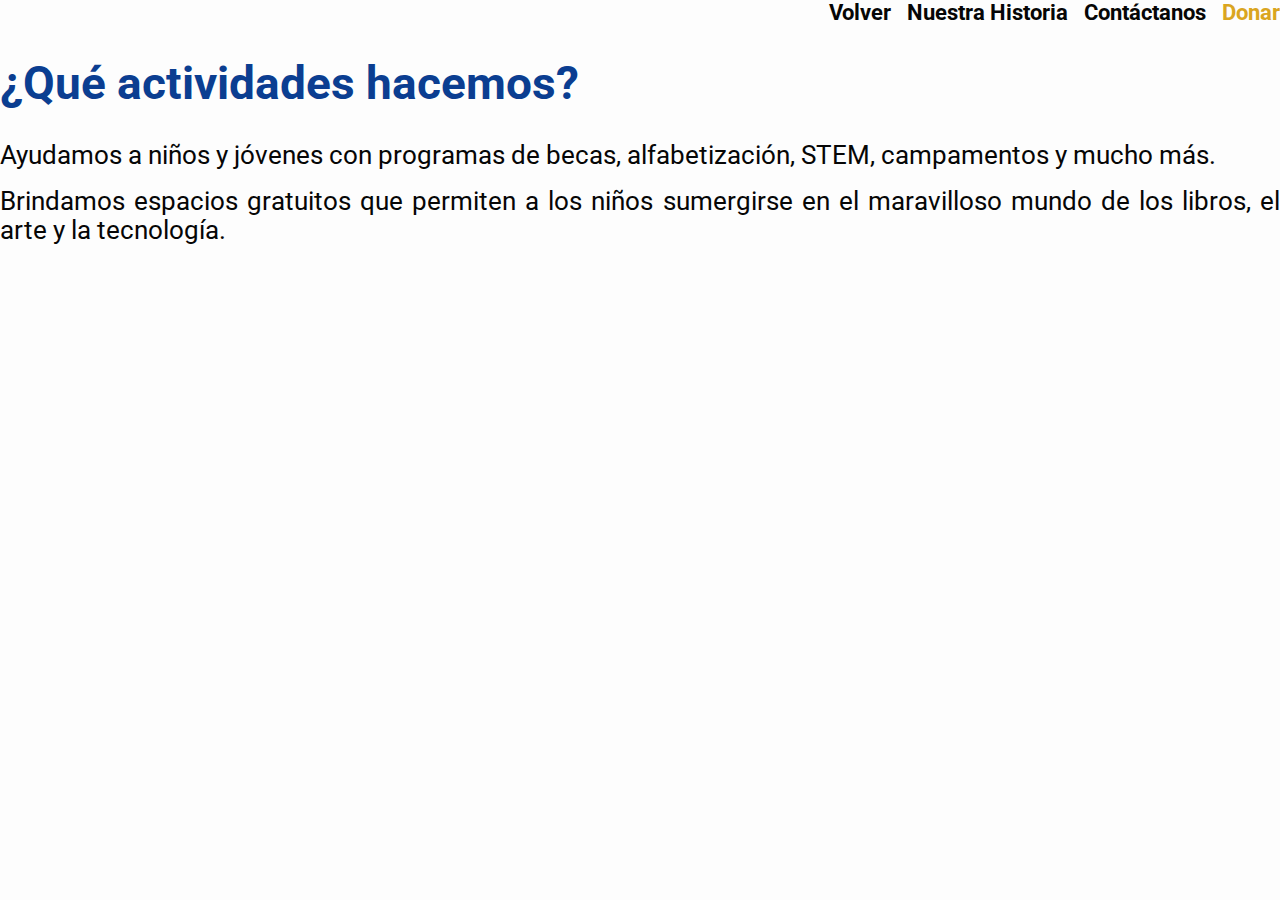
==== pages/activities.html @ 29e1c578 "add videos to page" ====
<!DOCTYPE html>
<html lang="en">

<head>
	<meta charset="UTF-8">
	<meta http-equiv="X-UA-Compatible" content="IE=edge">
	<meta name="viewport" content="width=device-width, initial-scale=1.0">
	<title>Nuestras Actividades</title>
	<link rel="stylesheet" href="../styles/normalize.css">
	<link rel="stylesheet" href="../styles/index.css">
</head>

<body>
	<nav class="flex-row navbar">
		<img src="../media/pictures/logo.png" width="300" alt="" srcset="">

		<div class="links">
			<div class="flex-row pages">
				<a href="../index.html">Volver</a>
				<a href="./history.html">Nuestra Historia</a>
				<a href="./contact.html">Contáctanos</a>
				<a class="donate" target="_blank" href="https://www.paypal.com/donate/?hosted_button_id=NPAH6NDKE5F96">
					Donar
					<i class="fa-solid fa-circle-dollar-to-slot"></i>
				</a>
			</div>
			<div class="social">
				<a target="_blank" href="https://www.instagram.com/fundacionlasmargaritass/?igshid=MDM4ZDc5MmU%3D"> <i
						class="fa-brands fa-instagram"></i>
				</a>

				<a target="_blank" href="https://www.tiktok.com/@flmsembrandoesperanza"> <i class="fa-brands fa-tiktok"></i>
				</a>
			</div>
		</div>
	</nav>

	<div class="section">
		<h1 class="section-title">¿Qué actividades hacemos?</h1>

		<div class="flex-row-reverse">
			<div class="flex-col">
				<p>Ayudamos a niños y jóvenes con programas de becas, alfabetización, STEM, campamentos y mucho más.</p>

				<p>Brindamos espacios gratuitos que permiten a los niños sumergirse en el maravilloso mundo de los libros, el
					arte
					y la tecnología.</p>
			</div>
		</div>
	</div>
</body>

</html>
---- styles/index.css ----
@import url("https://fonts.googleapis.com/css2?family=Roboto:ital,wght@0,300;0,400;0,500;0,700;0,900;1,400&display=swap");

:root {
	--blue: #0b3e91;
	--green: #51a221;
}

* {
	font-family: "Roboto", sans-serif;
}

body {
	color: #060606;
}

.content {
	margin: 0 auto;
}

a {
	text-decoration: none;
	color: inherit;
}

a:hover {
	text-decoration: underline;
	/*color: rgba(129, 211, 234, 1);*/
	color: var(--green);
}

a.donate {
	color: goldenrod;
}

a.donate:hover {
	color: rgb(237, 175, 17);
}

.social a:hover {
	text-decoration: none;
}

nav,
main {
	width: 90%;
	margin: 0 auto;
}

nav {
	width: 100%;
	justify-content: space-between;
	align-items: center;
	font-weight: bolder;
	font-size: calc(1rem + 0.5vw);
}

nav .pages {
	gap: 1rem;
	align-items: center;
}

body {
	background-color: #fdfdfd;
}

footer {
	background-color: var(--blue);
	width: 100%;
	color: #fff;
	padding: 2rem 0;
	justify-content: space-around;
	align-items: center;
	font-size: calc(0.8rem + 0.5vw);
	margin-top: 2rem;
}

footer .col {
	display: flex;
	flex-wrap: wrap;
	flex-direction: column;
	gap: 0.5rem;
}

footer .col .footer-title {
	font-size: calc(1rem + 0.5vw);
	font-weight: 600;
	margin-bottom: 1rem;
	font-style: italic;
}

.social {
	display: flex;
	gap: 0.6rem;
}

.social a i {
	font-size: 1.5rem;
}

.flex-row {
	display: flex;
	flex-direction: row;
}

.flex-row-reverse {
	display: flex;
	flex-direction: row-reverse;
}

.flex-col {
	display: flex;
	flex-direction: column;
	gap: 1rem;
}

.flex-col p {
	margin: 0;
}

#home-img {
	width: auto;
	max-width: 30vw;
	margin-right: 1rem;
}

.section-title {
	color: var(--blue);
	font-size: calc(2.5rem + 0.5vw);
}

.section {
	font-size: calc(1.2rem + 0.5vw);
	text-align: justify;
}

.text-gold {
	color: goldenrod;
}

.text-center {
	text-align: center;
}

.videos {
	display: grid;
	gap: 1rem;
	justify-items: center;
	align-items: center;
	grid-auto-rows: 1024px;
	grid-template-columns: repeat(auto-fill, minmax(575px, 1fr));
}

.tiktok-color {
	color: #ef2950;
}

.videos video {
	height: auto;
}
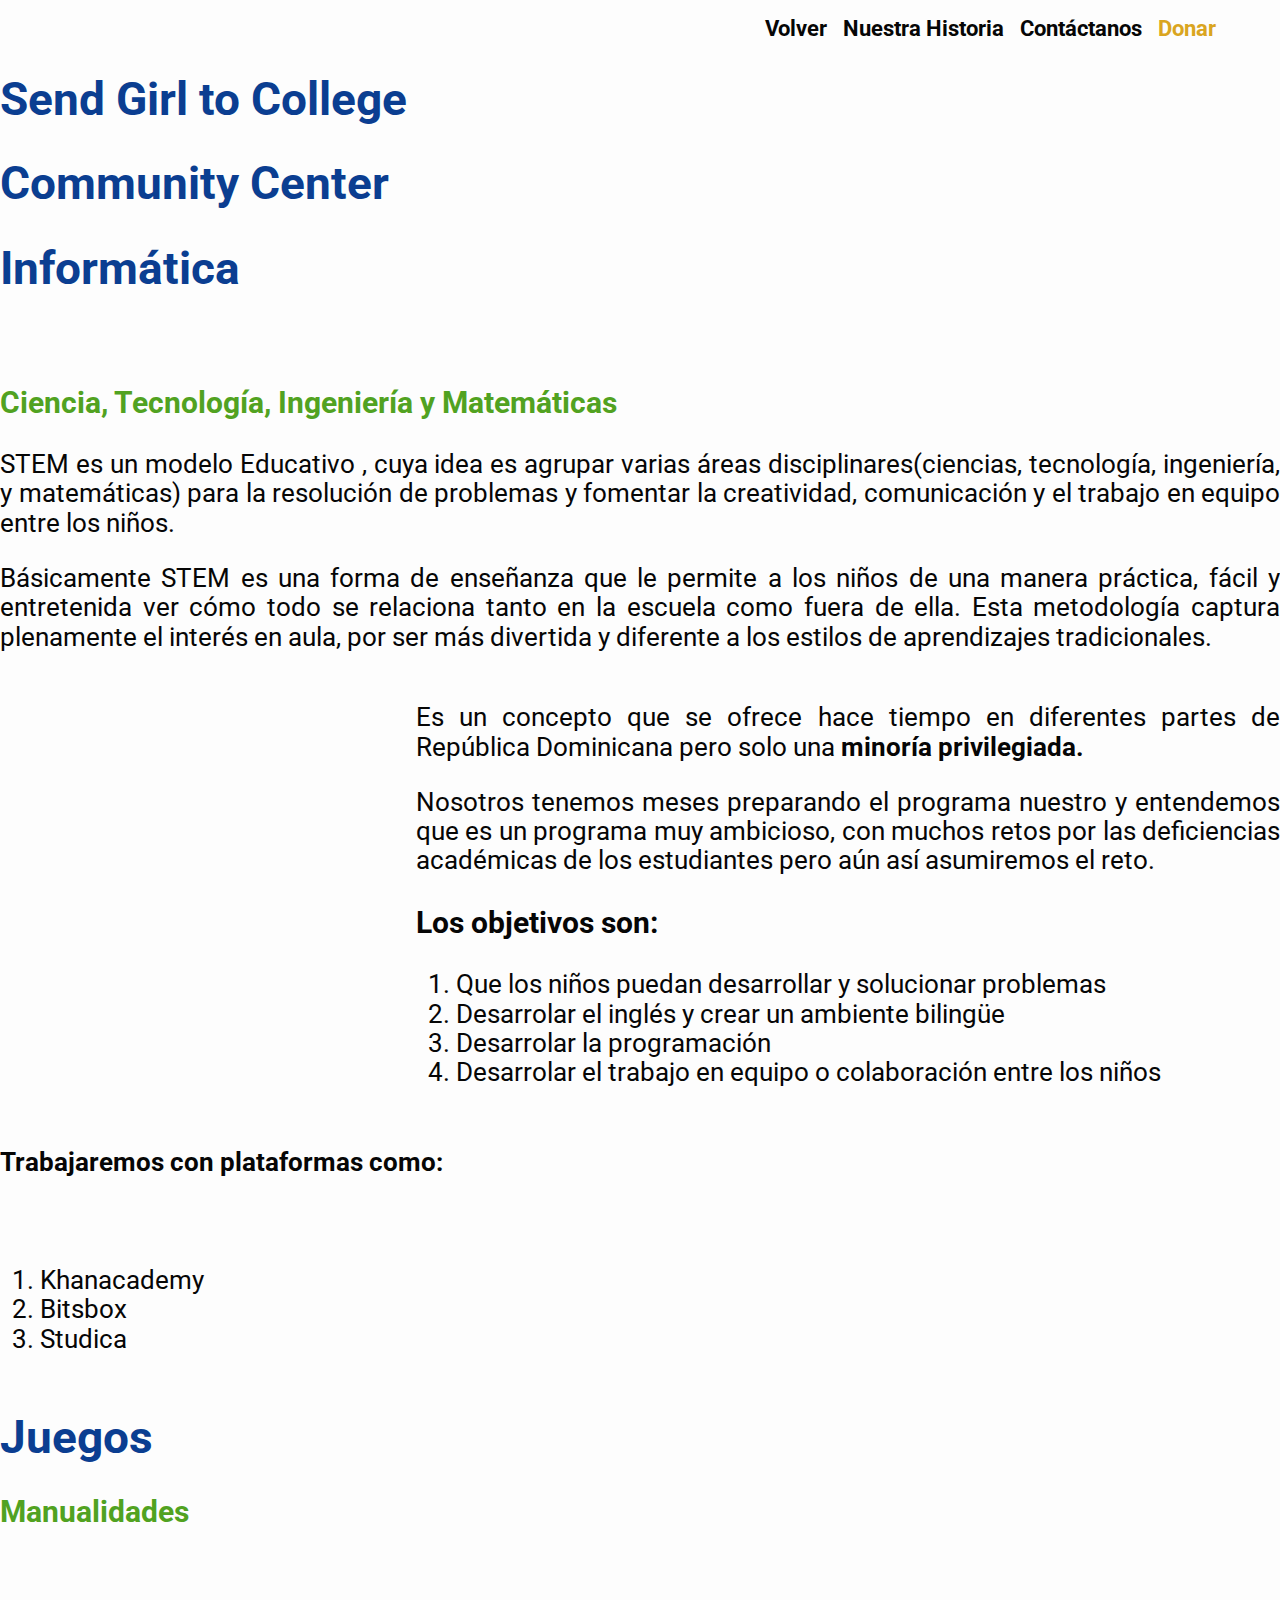
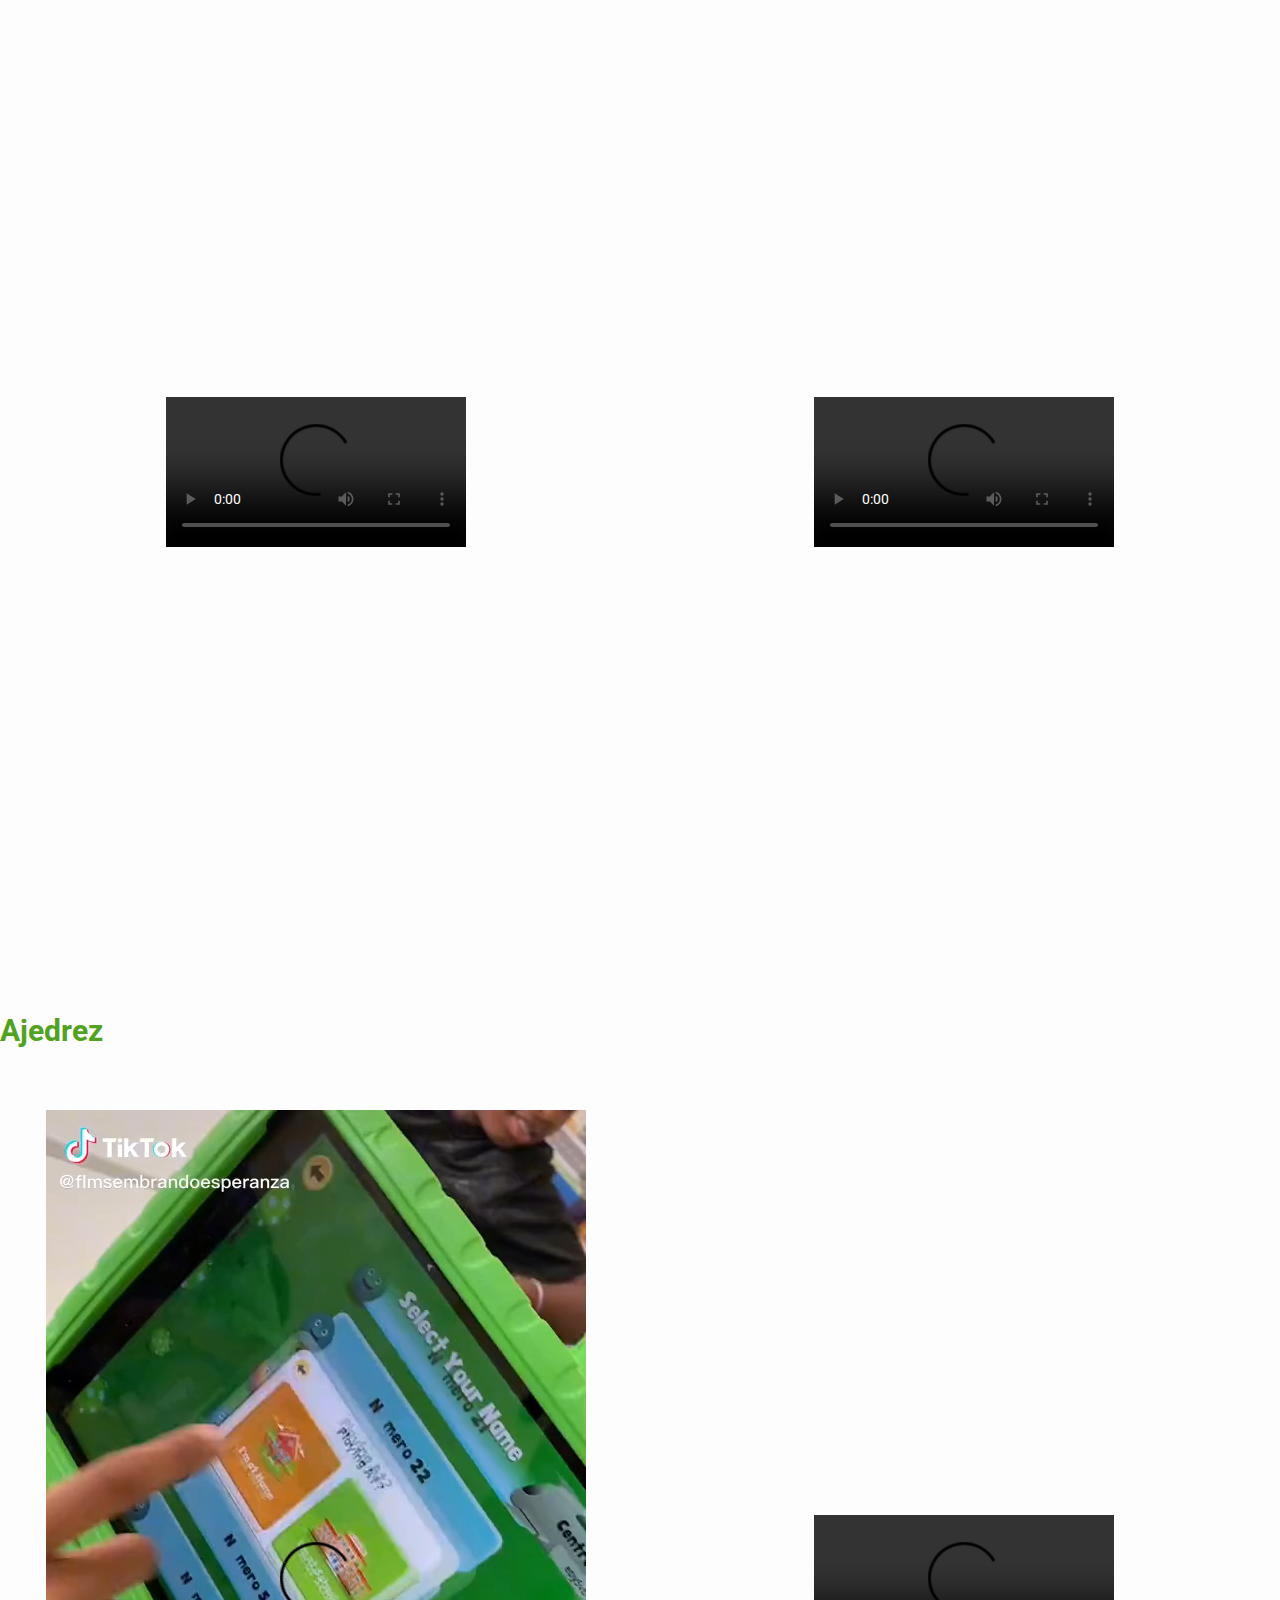
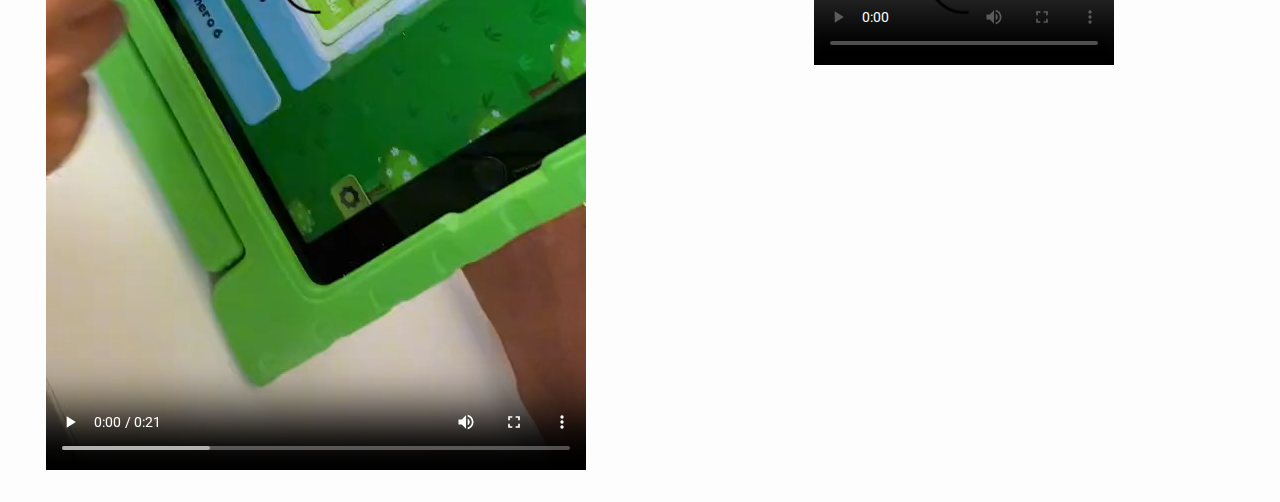
==== commit 580db001: "manualidades y juegos" ====
--- a/pages/activities.html
+++ b/pages/activities.html
@@ -8,6 +8,7 @@
 	<title>Nuestras Actividades</title>
 	<link rel="stylesheet" href="../styles/normalize.css">
 	<link rel="stylesheet" href="../styles/index.css">
+	<link rel="stylesheet" href="../styles/history.css">
 </head>
 
 <body>
@@ -36,18 +37,129 @@
 	</nav>
 
 	<div class="section">
-		<h1 class="section-title">¿Qué actividades hacemos?</h1>
+		<h1 class="section-title underline">
+			<a href="./activities/girl.html">Send Girl to College</a>
+		</h1>
+	</div>
 
-		<div class="flex-row-reverse">
-			<div class="flex-col">
-				<p>Ayudamos a niños y jóvenes con programas de becas, alfabetización, STEM, campamentos y mucho más.</p>
+	<div class="section">
+		<h1 class="section-title underline"><a href="./activities/community.html">Community Center</a></h1>
+	</div>
 
-				<p>Brindamos espacios gratuitos que permiten a los niños sumergirse en el maravilloso mundo de los libros, el
-					arte
-					y la tecnología.</p>
+	<div class="section">
+		<h1 class="section-title">Informática</h1>
+
+		<img class="full-width"
+			src="https://sp-ao.shortpixel.ai/client/to_webp,q_glossy,ret_img,w_980/https://yetiacademy.com/wp-content/uploads/2020/06/STEM-Education-980x327.jpg"
+			alt="" srcset="">
+
+		<h3 class="subtitle">Ciencia, Tecnología, Ingeniería y Matemáticas</h3>
+
+		<p>STEM es un modelo
+			Educativo , cuya idea
+			es agrupar varias áreas
+			disciplinares(ciencias,
+			tecnología, ingeniería, y
+			matemáticas) para la resolución
+			de problemas y fomentar la creatividad, comunicación y el trabajo en equipo entre los niños.</p>
+
+		<p>Básicamente STEM es una forma de enseñanza que le permite a los niños de una manera práctica, fácil y entretenida
+			ver cómo todo se relaciona tanto en la escuela como fuera de ella. Esta metodología captura plenamente el interés
+			en
+			aula, por ser más divertida y diferente a los estilos de aprendizajes tradicionales.</p>
+
+		<div class="flex-row">
+			<img src="../media/pictures/stem2.jpg" alt="" srcset="">
+
+			<div>
+				<p>Es un concepto que se ofrece hace tiempo en diferentes partes de República Dominicana pero solo una
+					<b>minoría
+						privilegiada.</b>
+				</p>
+
+				<p>Nosotros tenemos meses preparando el programa nuestro y entendemos que es un programa muy ambicioso, con
+					muchos
+					retos por las deficiencias académicas de los estudiantes pero aún así asumiremos el reto.
+				</p>
+
+				<div></div>
+
+				<h3>Los objetivos son:</h3>
+
+				<ol>
+					<li>Que los niños puedan desarrollar y solucionar problemas <i class="fa-solid fa-wrench"></i></li>
+
+					<li>Desarrolar el inglés y crear un ambiente bilingüe <i class="fa-solid fa-flag-usa"></i></li>
+					<li>Desarrolar la programación <i class="fa-solid fa-gears "></i></li>
+					<li>Desarrolar el trabajo en equipo o colaboración entre los niños <i class="fa-solid fa-people-group"></i>
+					</li>
+				</ol>
 			</div>
+		</div>
+
+
+		<h4>Trabajaremos con plataformas como:</h4>
+
+		<div class="platforms">
+			<img width="80"
+				src="https://play-lh.googleusercontent.com/TpK0AcjPn5-XDKgSZ5jAob1H7MsQuJILOMR4M4QYkTt5CBPgTJVr7mysrKM6Ia8SrX8"
+				alt="" srcset="">
+			<img width="80"
+				src="https://yt3.ggpht.com/ytc/AMLnZu9EBFTjf4mNIZujh_H3nyULA1iTofoPYiJ7Vr_f=s900-c-k-c0x00ffffff-no-rj" alt=""
+				srcset="">
+			<img width="80" src="https://bitsbox.com/img/logo-color.png" alt="" srcset="">
+		</div>
+
+
+		<ol>
+			<li>Khanacademy
+
+			</li>
+			<li>Bitsbox
+
+			</li>
+			<li>Studica
+
+			</li>
+		</ol>
+
+		<div class="flex-row">
+		</div>
+
+	</div>
+
+	<div class="section">
+		<h1 class="section-title">Juegos</h1>
+
+		<h3 class="subtitle">Manualidades</h3>
+
+		<div class="videos">
+			<video controls>
+				<source src="../media/videos/manualidades.mp4" type="video/mp4">
+				Your browser does not support the video tag.
+			</video>
+
+			<video controls>
+				<source src="../media/videos/manualidades2.mp4" type="video/mp4">
+				Your browser does not support the video tag.
+			</video>
+		</div>
+
+		<h3 class="subtitle">Ajedrez</h3>
+
+		<div class="videos">
+			<video controls>
+				<source src="../media/videos/juegos1.mp4" type="video/mp4">
+				Your browser does not support the video tag.
+			</video>
+
+			<video controls>
+				<source src="../media/videos/juegos2.mp4" type="video/mp4">
+				Your browser does not support the video tag.
+			</video>
 		</div>
 	</div>
 </body>
+<script src="https://kit.fontawesome.com/f7bc1022b8.js" crossorigin="anonymous"></script>
 
 </html>--- a/styles/index.css
+++ b/styles/index.css
@@ -47,7 +47,8 @@
 }
 
 nav {
-	width: 100%;
+	width: 90%;
+	margin: 1rem auto;
 	justify-content: space-between;
 	align-items: center;
 	font-weight: bolder;
@@ -100,6 +101,12 @@
 .flex-row {
 	display: flex;
 	flex-direction: row;
+	gap: 1rem;
+}
+
+.flex-row img {
+	max-width: 50%;
+	min-width: 400px;
 }
 
 .flex-row-reverse {
@@ -137,6 +144,10 @@
 	color: goldenrod;
 }
 
+.text-red {
+	color: red;
+}
+
 .text-center {
 	text-align: center;
 }
@@ -147,7 +158,7 @@
 	justify-items: center;
 	align-items: center;
 	grid-auto-rows: 1024px;
-	grid-template-columns: repeat(auto-fill, minmax(575px, 1fr));
+	grid-template-columns: repeat(auto-fill, minmax(600px, 1fr));
 }
 
 .tiktok-color {
@@ -157,3 +168,12 @@
 .videos video {
 	height: auto;
 }
+
+.full-width {
+	width: 100%;
+	margin: 0 auto;
+}
+
+.subtitle {
+	color: var(--green);
+}
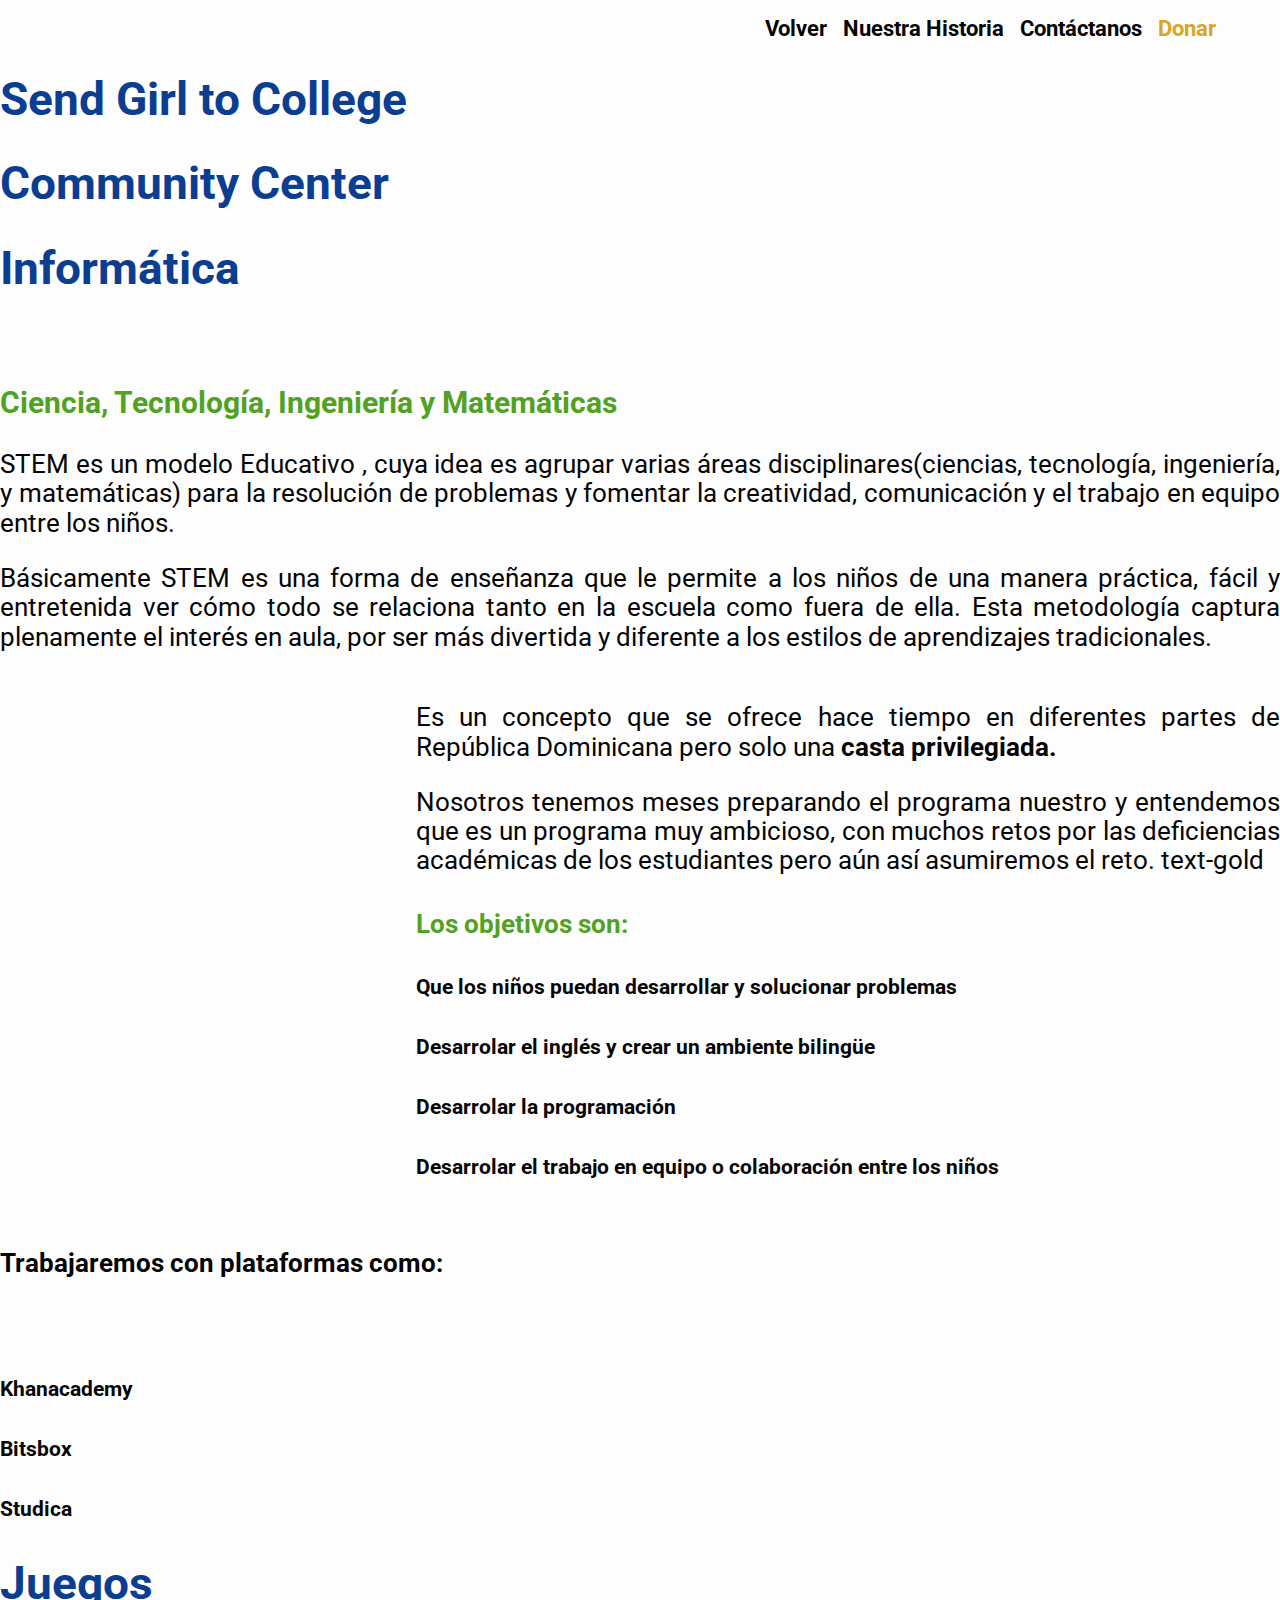
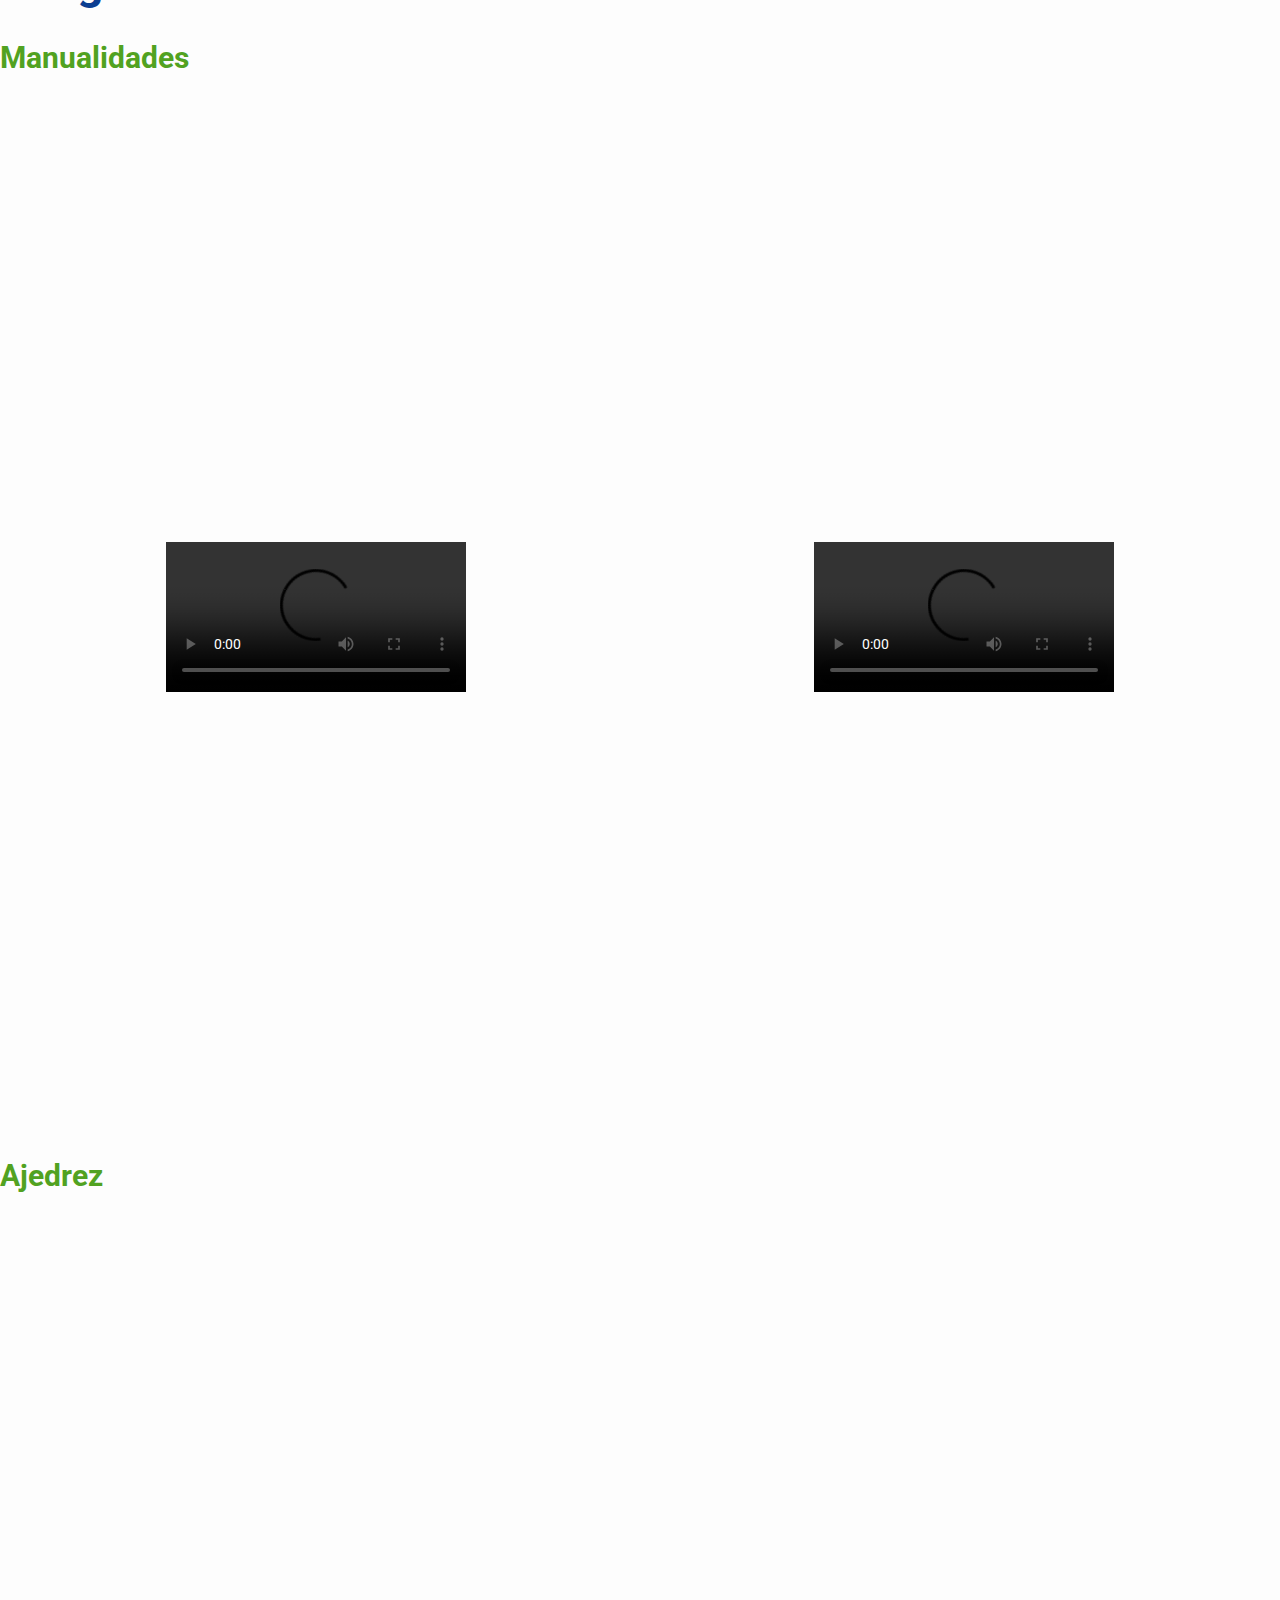
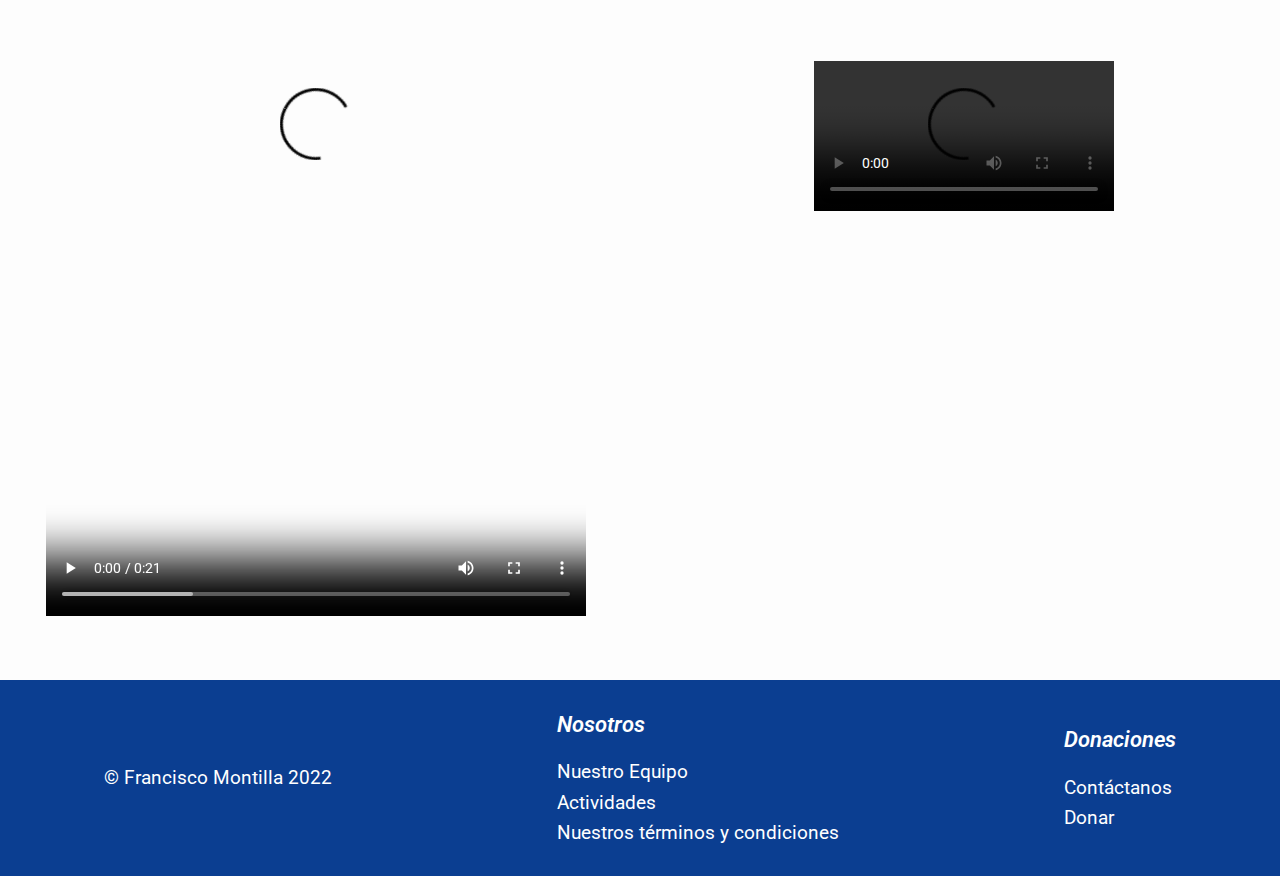
==== commit b0dbf9c2: "add footer to all pages" ====
--- a/pages/activities.html
+++ b/pages/activities.html
@@ -73,27 +73,29 @@
 
 			<div>
 				<p>Es un concepto que se ofrece hace tiempo en diferentes partes de República Dominicana pero solo una
-					<b>minoría
+					<b>casta
 						privilegiada.</b>
 				</p>
 
 				<p>Nosotros tenemos meses preparando el programa nuestro y entendemos que es un programa muy ambicioso, con
 					muchos
-					retos por las deficiencias académicas de los estudiantes pero aún así asumiremos el reto.
+					retos por las deficiencias académicas de los estudiantes pero aún así asumiremos el reto. text-gold
 				</p>
 
 				<div></div>
 
-				<h3>Los objetivos son:</h3>
+				<h4 class="subtitle">Los objetivos son:</h4>
 
-				<ol>
-					<li>Que los niños puedan desarrollar y solucionar problemas <i class="fa-solid fa-wrench"></i></li>
+				<h5><i class="fa-solid fa-star text-gold"></i> Que los niños puedan desarrollar y solucionar problemas <i
+						class="fa-solid fa-wrench"></i></h5>
 
-					<li>Desarrolar el inglés y crear un ambiente bilingüe <i class="fa-solid fa-flag-usa"></i></li>
-					<li>Desarrolar la programación <i class="fa-solid fa-gears "></i></li>
-					<li>Desarrolar el trabajo en equipo o colaboración entre los niños <i class="fa-solid fa-people-group"></i>
-					</li>
-				</ol>
+				<h5><i class="fa-solid fa-star text-gold"></i> Desarrolar el inglés y crear un ambiente bilingüe <i
+						class="fa-solid fa-flag-usa"></i></h5>
+				<h5><i class="fa-solid fa-star text-gold"></i> Desarrolar la programación <i class="fa-solid fa-gears "></i>
+				</h5>
+				<h5><i class="fa-solid fa-star text-gold"></i> Desarrolar el trabajo en equipo o colaboración entre los niños <i
+						class="fa-solid fa-people-group"></i>
+				</h5>
 			</div>
 		</div>
 
@@ -110,21 +112,12 @@
 			<img width="80" src="https://bitsbox.com/img/logo-color.png" alt="" srcset="">
 		</div>
 
+		<h5><i class="fa-solid fa-bolt text-gold"></i> Khanacademy</h5>
 
-		<ol>
-			<li>Khanacademy
+		</h5>
+		<h5><i class="fa-solid fa-bolt text-gold"></i> Bitsbox</h5>
 
-			</li>
-			<li>Bitsbox
-
-			</li>
-			<li>Studica
-
-			</li>
-		</ol>
-
-		<div class="flex-row">
-		</div>
+		<h5><i class="fa-solid fa-bolt text-gold"></i> Studica</h5>
 
 	</div>
 
@@ -159,6 +152,41 @@
 			</video>
 		</div>
 	</div>
+
+	<footer class="flex-row">
+		<div class="col">
+			&copy; Francisco Montilla 2022
+		</div>
+		<div class="col">
+			<div class="footer-title">Nosotros</div>
+			<div class="items">
+				<a href="./pages/team.html">Nuestro Equipo</a>
+			</div>
+
+			<div class="items">
+				<a href="./pages/activities.html">Actividades</a>
+			</div>
+
+			<div class="items">
+				<a target="_blank" href="./pages/terms.html">Nuestros términos y condiciones</a>
+			</div>
+		</div>
+
+		<div class="col">
+			<div class="footer-title">Donaciones</div>
+
+			<div class="items">
+				<a href="./pages/contact.html">Contáctanos</a>
+			</div>
+
+			<div class="items">
+				<a target="_blank" href="https://www.paypal.com/donate/?hosted_button_id=NPAH6NDKE5F96">
+					Donar <i class="fa-solid fa-circle-dollar-to-slot"></i>
+				</a>
+				</a>
+			</div>
+		</div>
+	</footer>
 </body>
 <script src="https://kit.fontawesome.com/f7bc1022b8.js" crossorigin="anonymous"></script>
 
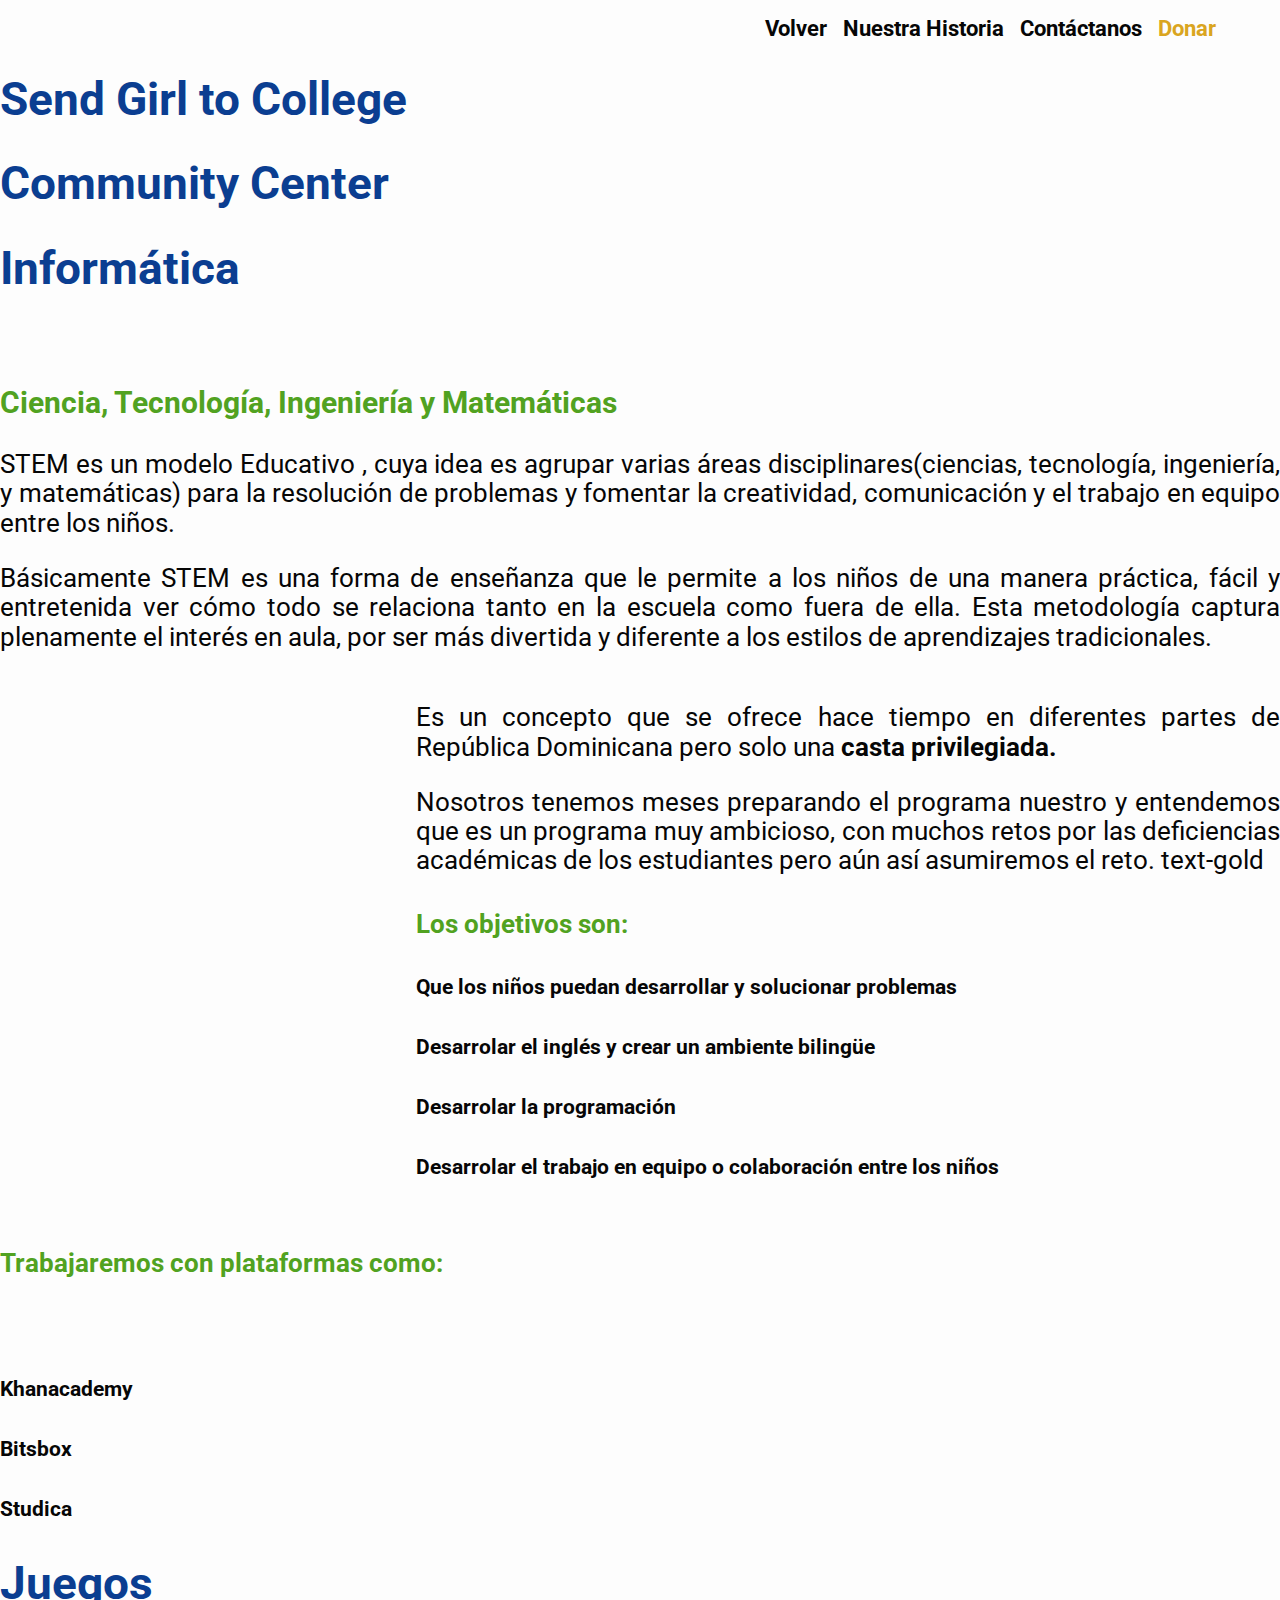
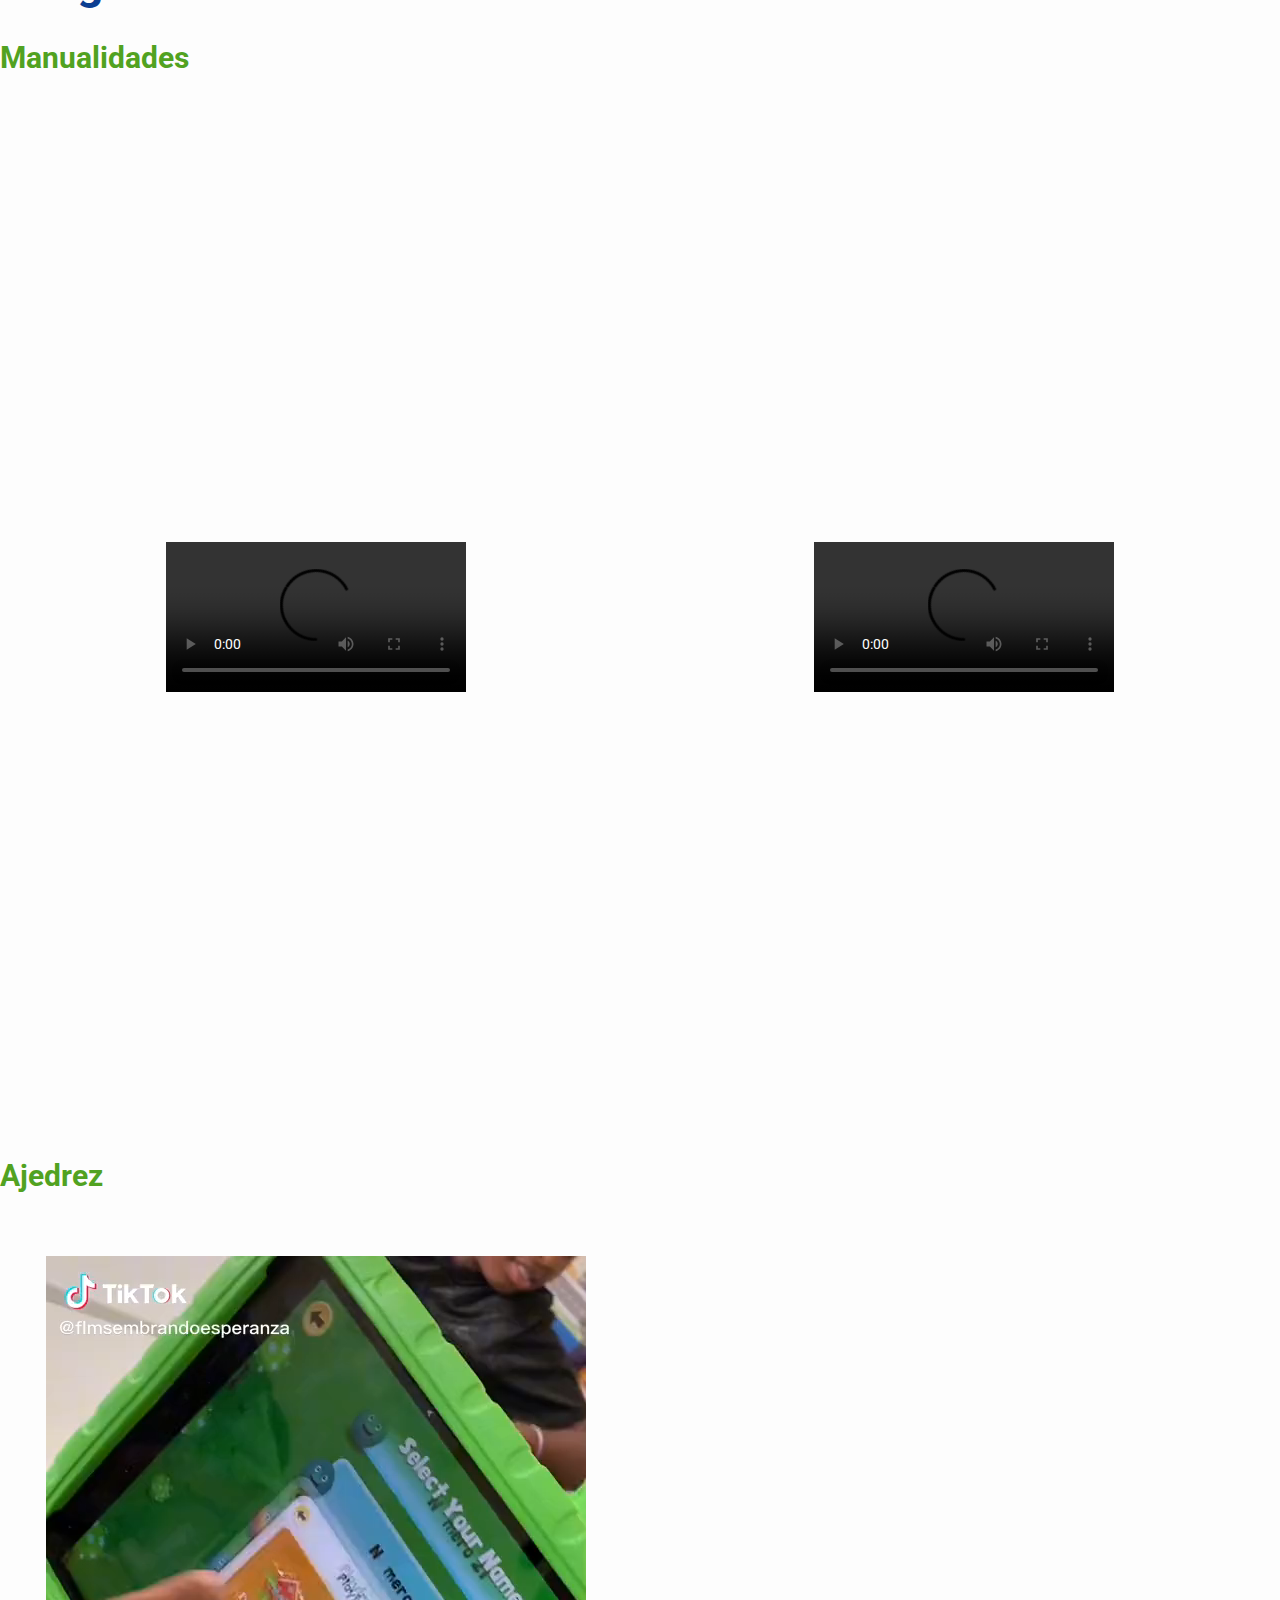
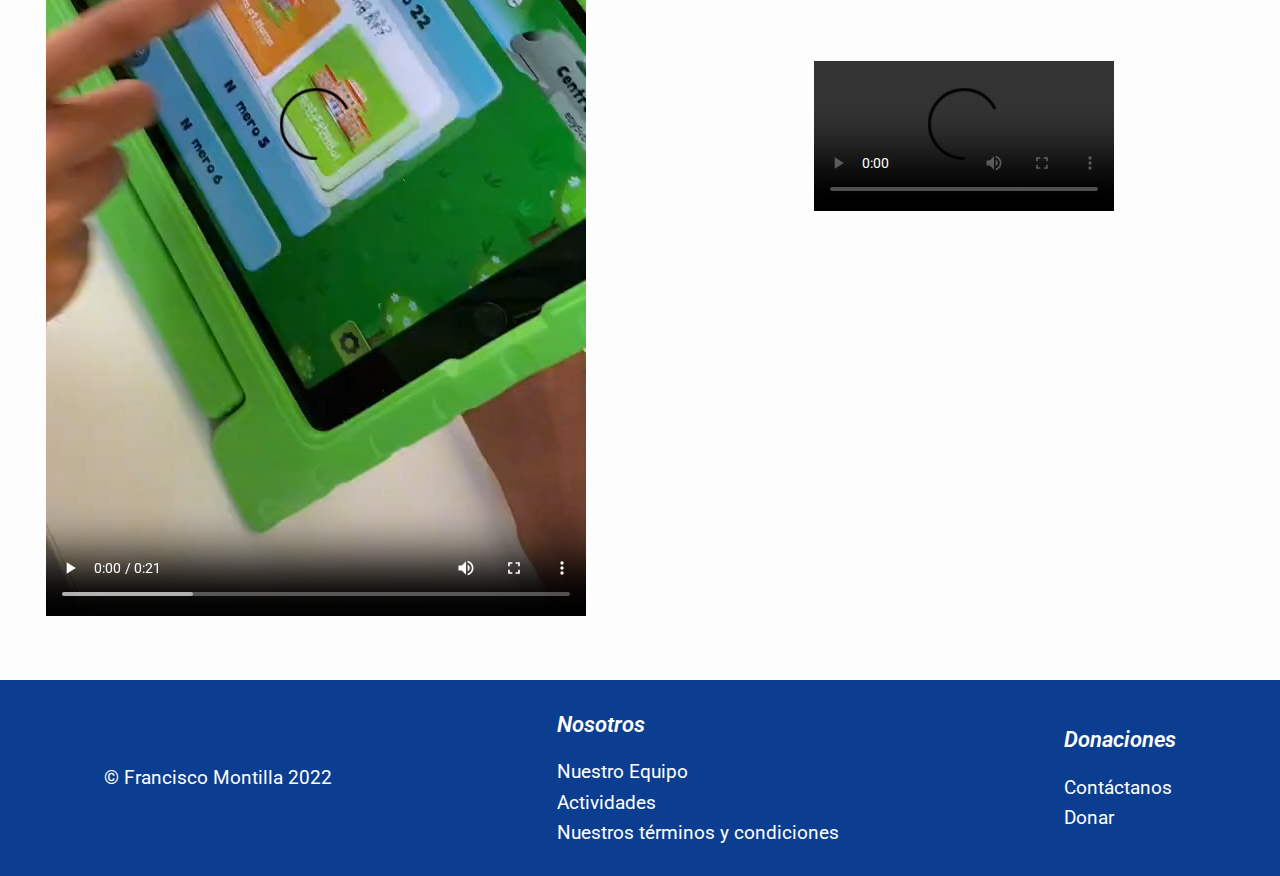
==== commit bd37ceba: "change to subtitle" ====
--- a/pages/activities.html
+++ b/pages/activities.html
@@ -20,7 +20,8 @@
 				<a href="../index.html">Volver</a>
 				<a href="./history.html">Nuestra Historia</a>
 				<a href="./contact.html">Contáctanos</a>
-				<a class="donate" target="_blank" href="https://www.paypal.com/donate/?hosted_button_id=NPAH6NDKE5F96">
+				<a class="donate" target="_blank"
+					href="https://www.paypal.com/donate?token=RMTCN6cQoGTphjwPZFvO89JaXF_zmDDsL6dkrT2jwNujw2VItIJ-VbL_bLNtJifWYnB5etEpYE42x0Q3">
 					Donar
 					<i class="fa-solid fa-circle-dollar-to-slot"></i>
 				</a>
@@ -100,7 +101,7 @@
 		</div>
 
 
-		<h4>Trabajaremos con plataformas como:</h4>
+		<h4 class="subtitle">Trabajaremos con plataformas como:</h4>
 
 		<div class="platforms">
 			<img width="80"
@@ -180,7 +181,8 @@
 			</div>
 
 			<div class="items">
-				<a target="_blank" href="https://www.paypal.com/donate/?hosted_button_id=NPAH6NDKE5F96">
+				<a target="_blank"
+					href="https://www.paypal.com/donate?token=RMTCN6cQoGTphjwPZFvO89JaXF_zmDDsL6dkrT2jwNujw2VItIJ-VbL_bLNtJifWYnB5etEpYE42x0Q3">
 					Donar <i class="fa-solid fa-circle-dollar-to-slot"></i>
 				</a>
 				</a>
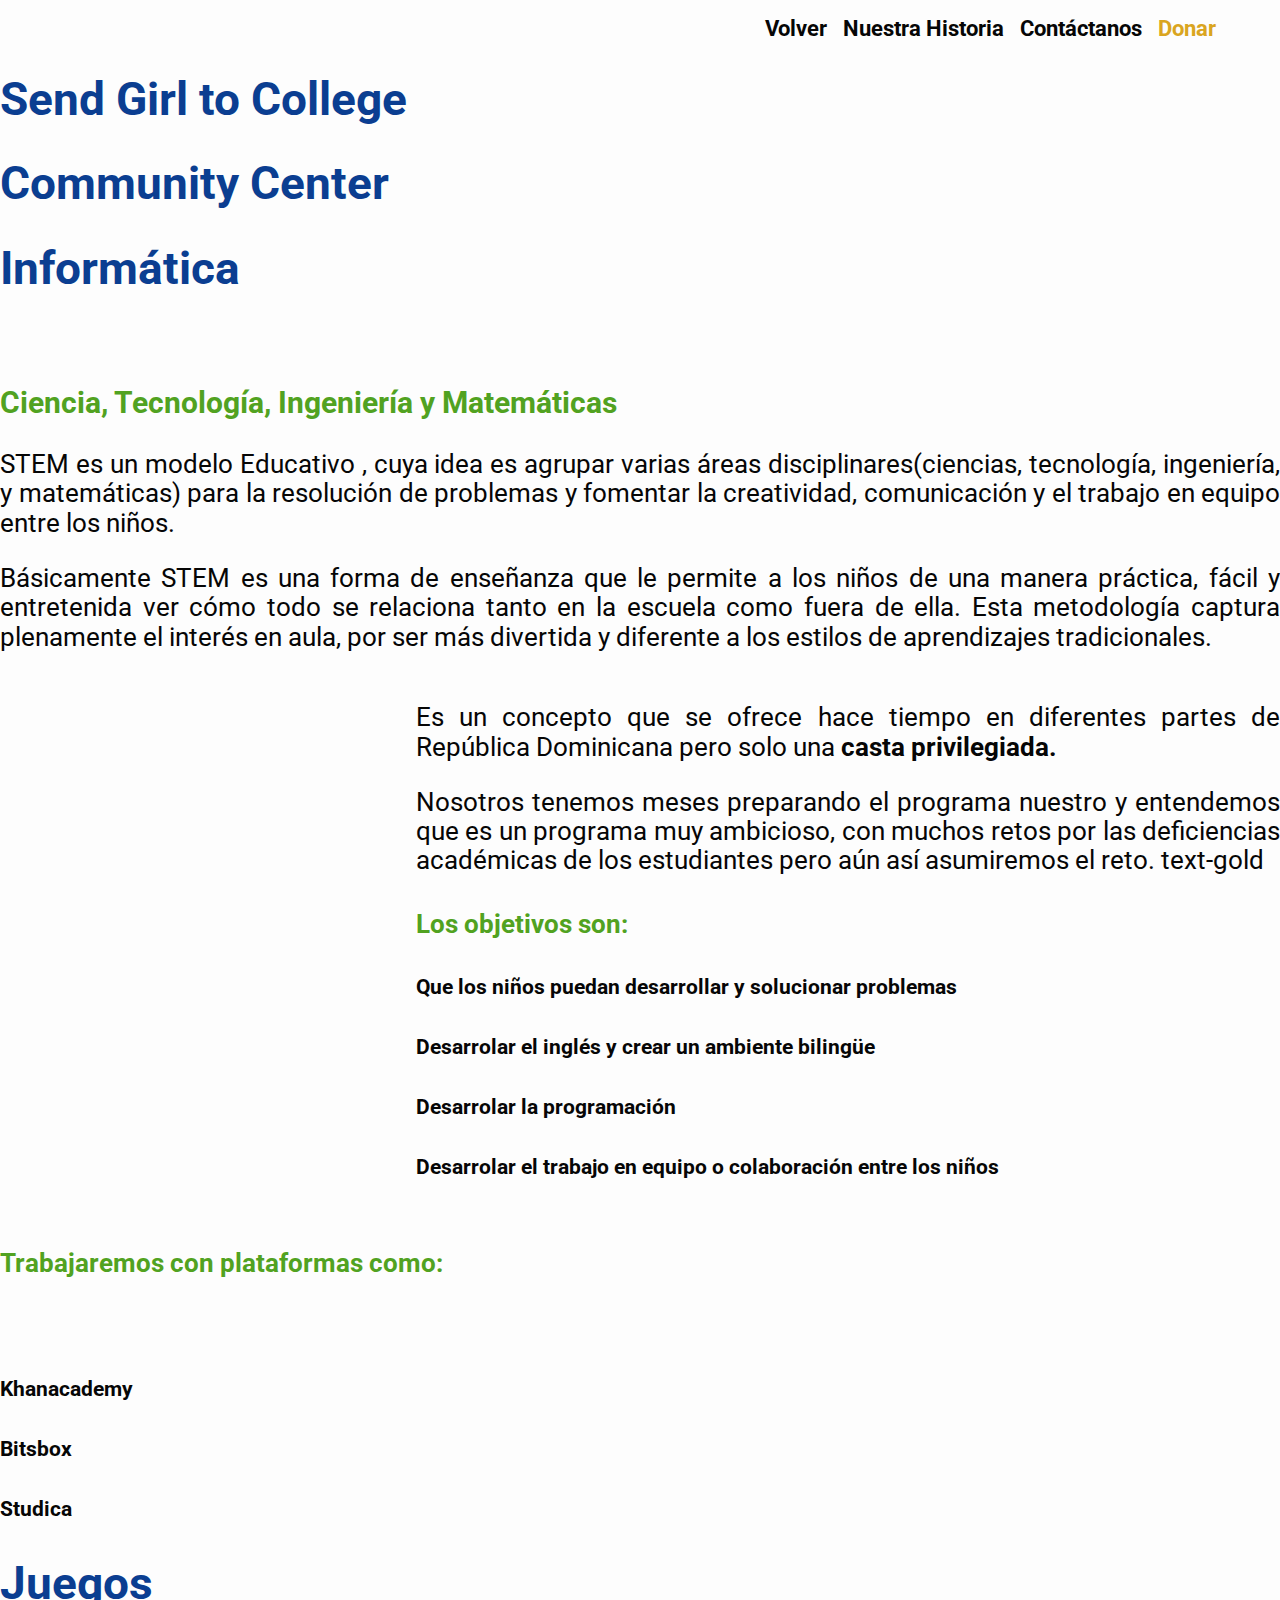
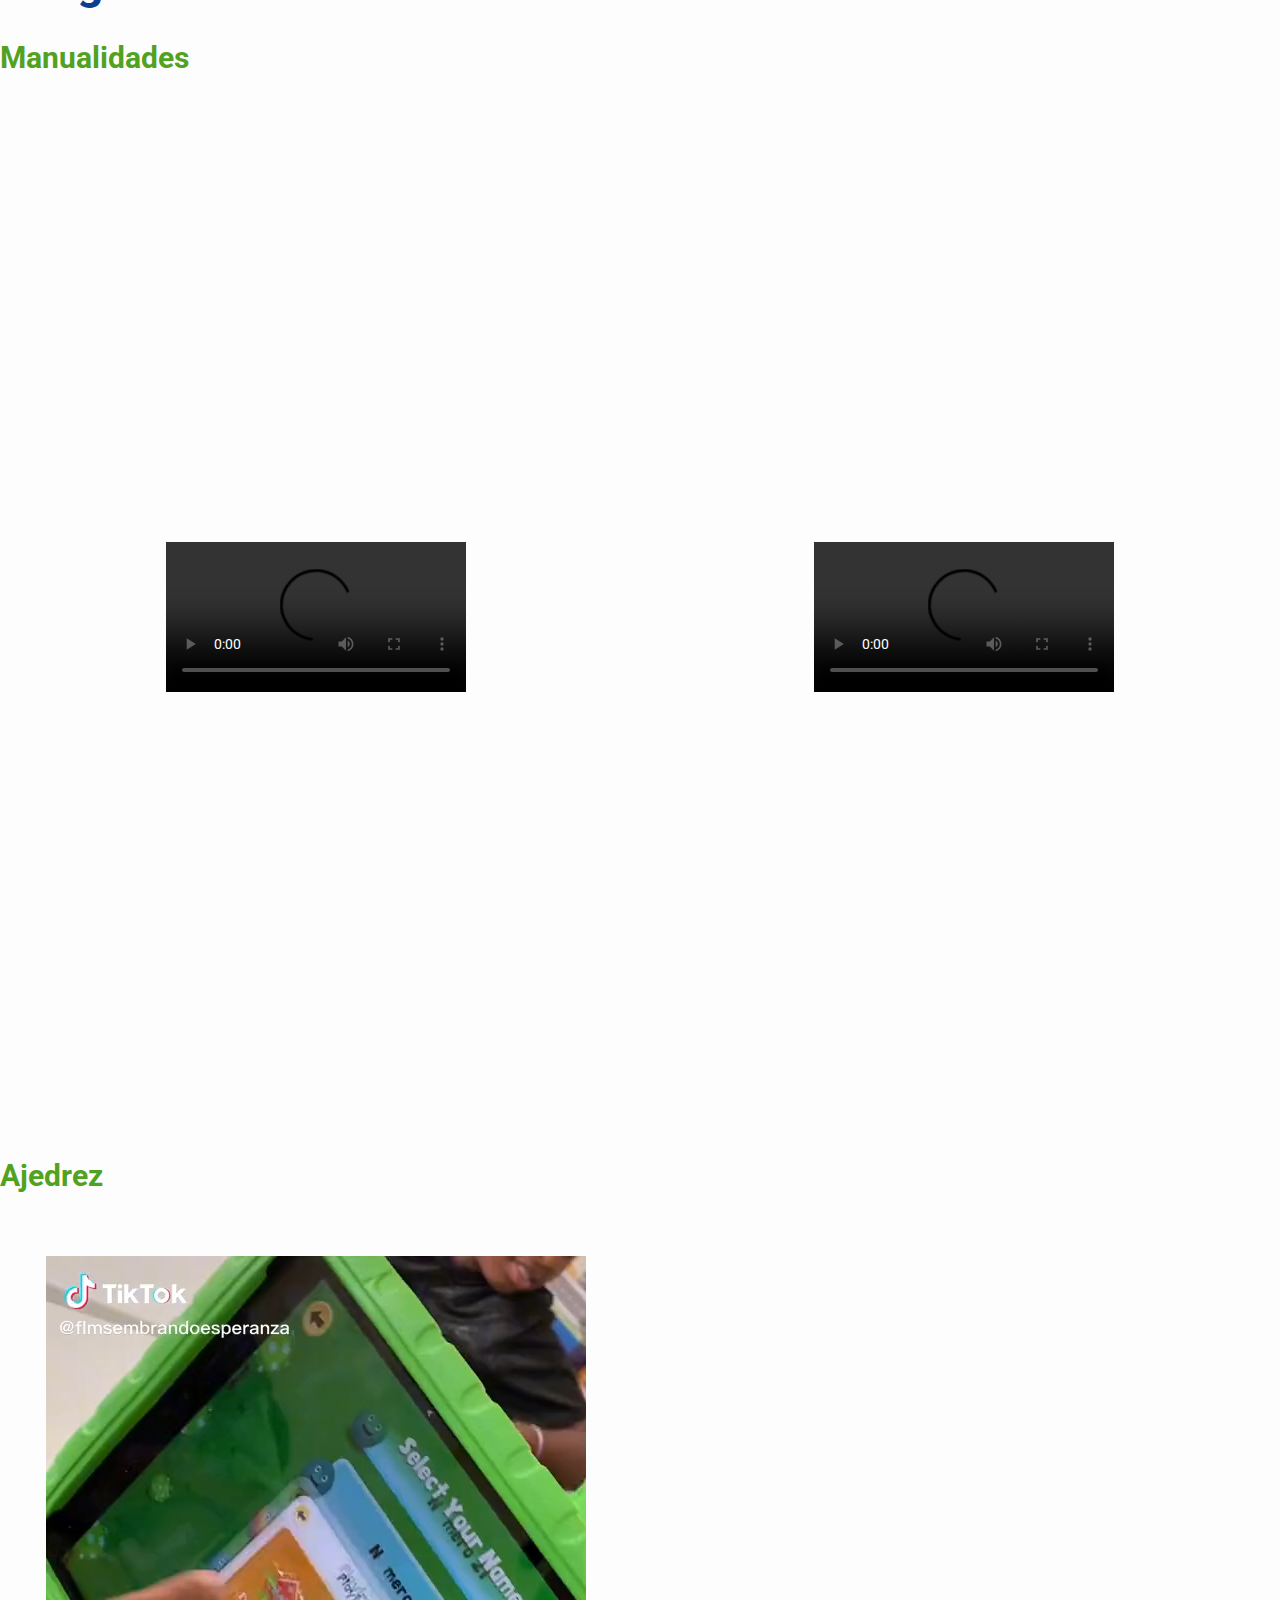
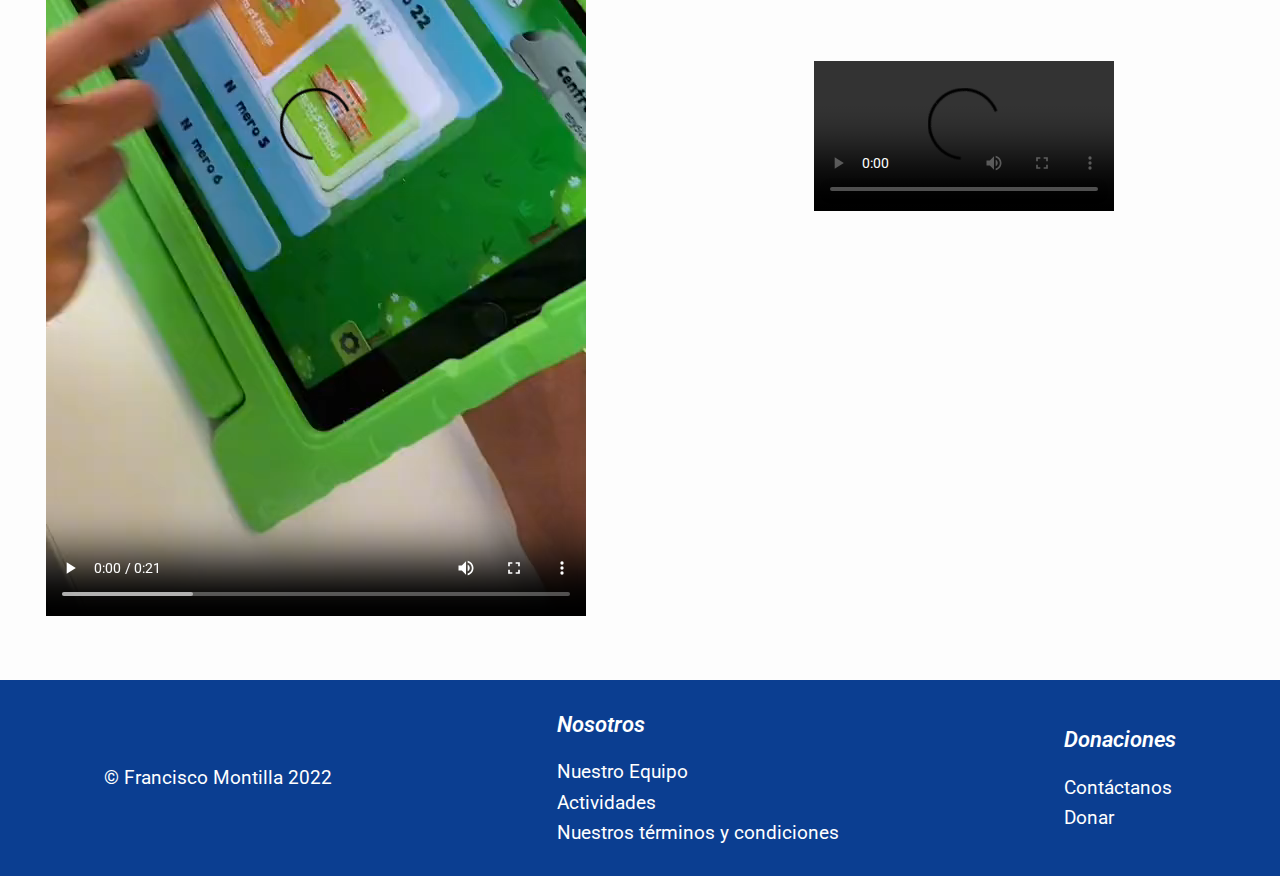
==== commit 7d76269d: "fix footer errro" ====
--- a/pages/activities.html
+++ b/pages/activities.html
@@ -161,15 +161,15 @@
 		<div class="col">
 			<div class="footer-title">Nosotros</div>
 			<div class="items">
-				<a href="./pages/team.html">Nuestro Equipo</a>
+				<a href="team.html">Nuestro Equipo</a>
 			</div>
 
 			<div class="items">
-				<a href="./pages/activities.html">Actividades</a>
+				<a href="activities.html">Actividades</a>
 			</div>
 
 			<div class="items">
-				<a target="_blank" href="./pages/terms.html">Nuestros términos y condiciones</a>
+				<a target="_blank" href="terms.html">Nuestros términos y condiciones</a>
 			</div>
 		</div>
 
@@ -177,7 +177,7 @@
 			<div class="footer-title">Donaciones</div>
 
 			<div class="items">
-				<a href="./pages/contact.html">Contáctanos</a>
+				<a href="contact.html">Contáctanos</a>
 			</div>
 
 			<div class="items">
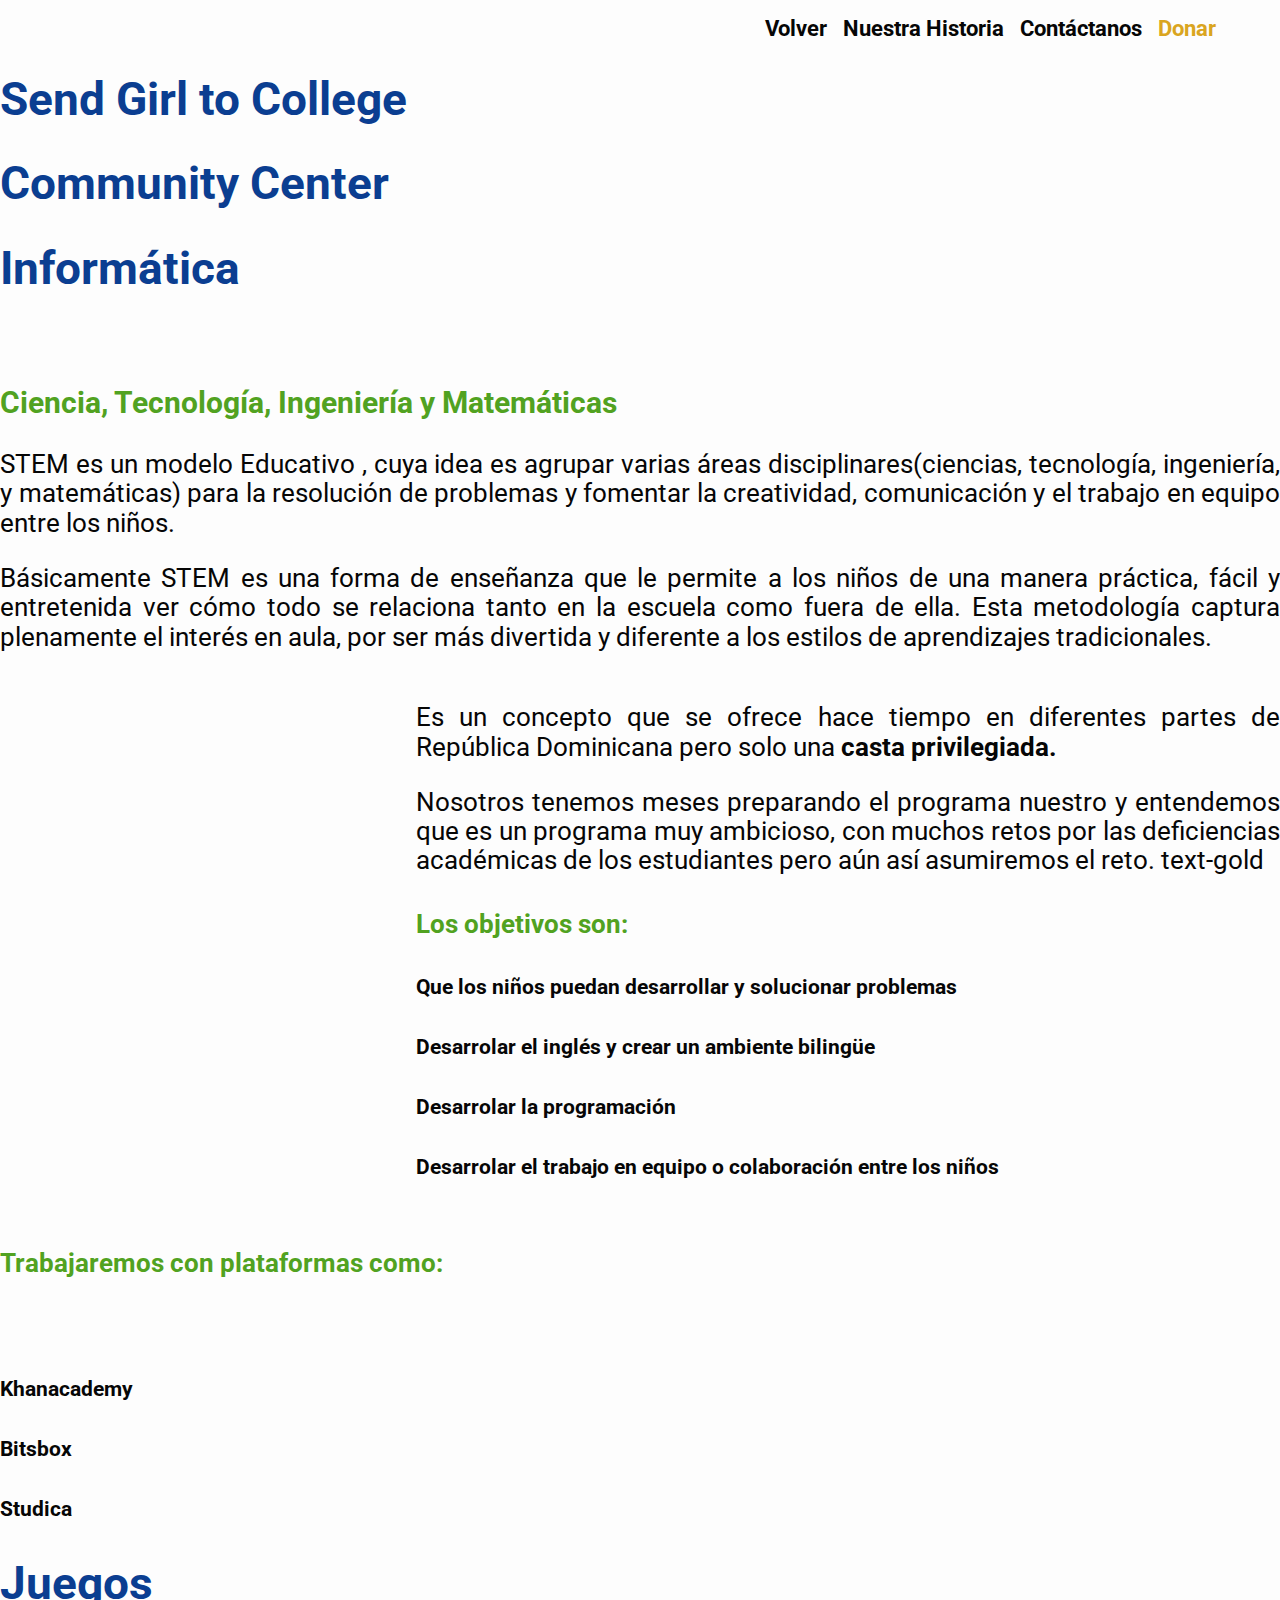
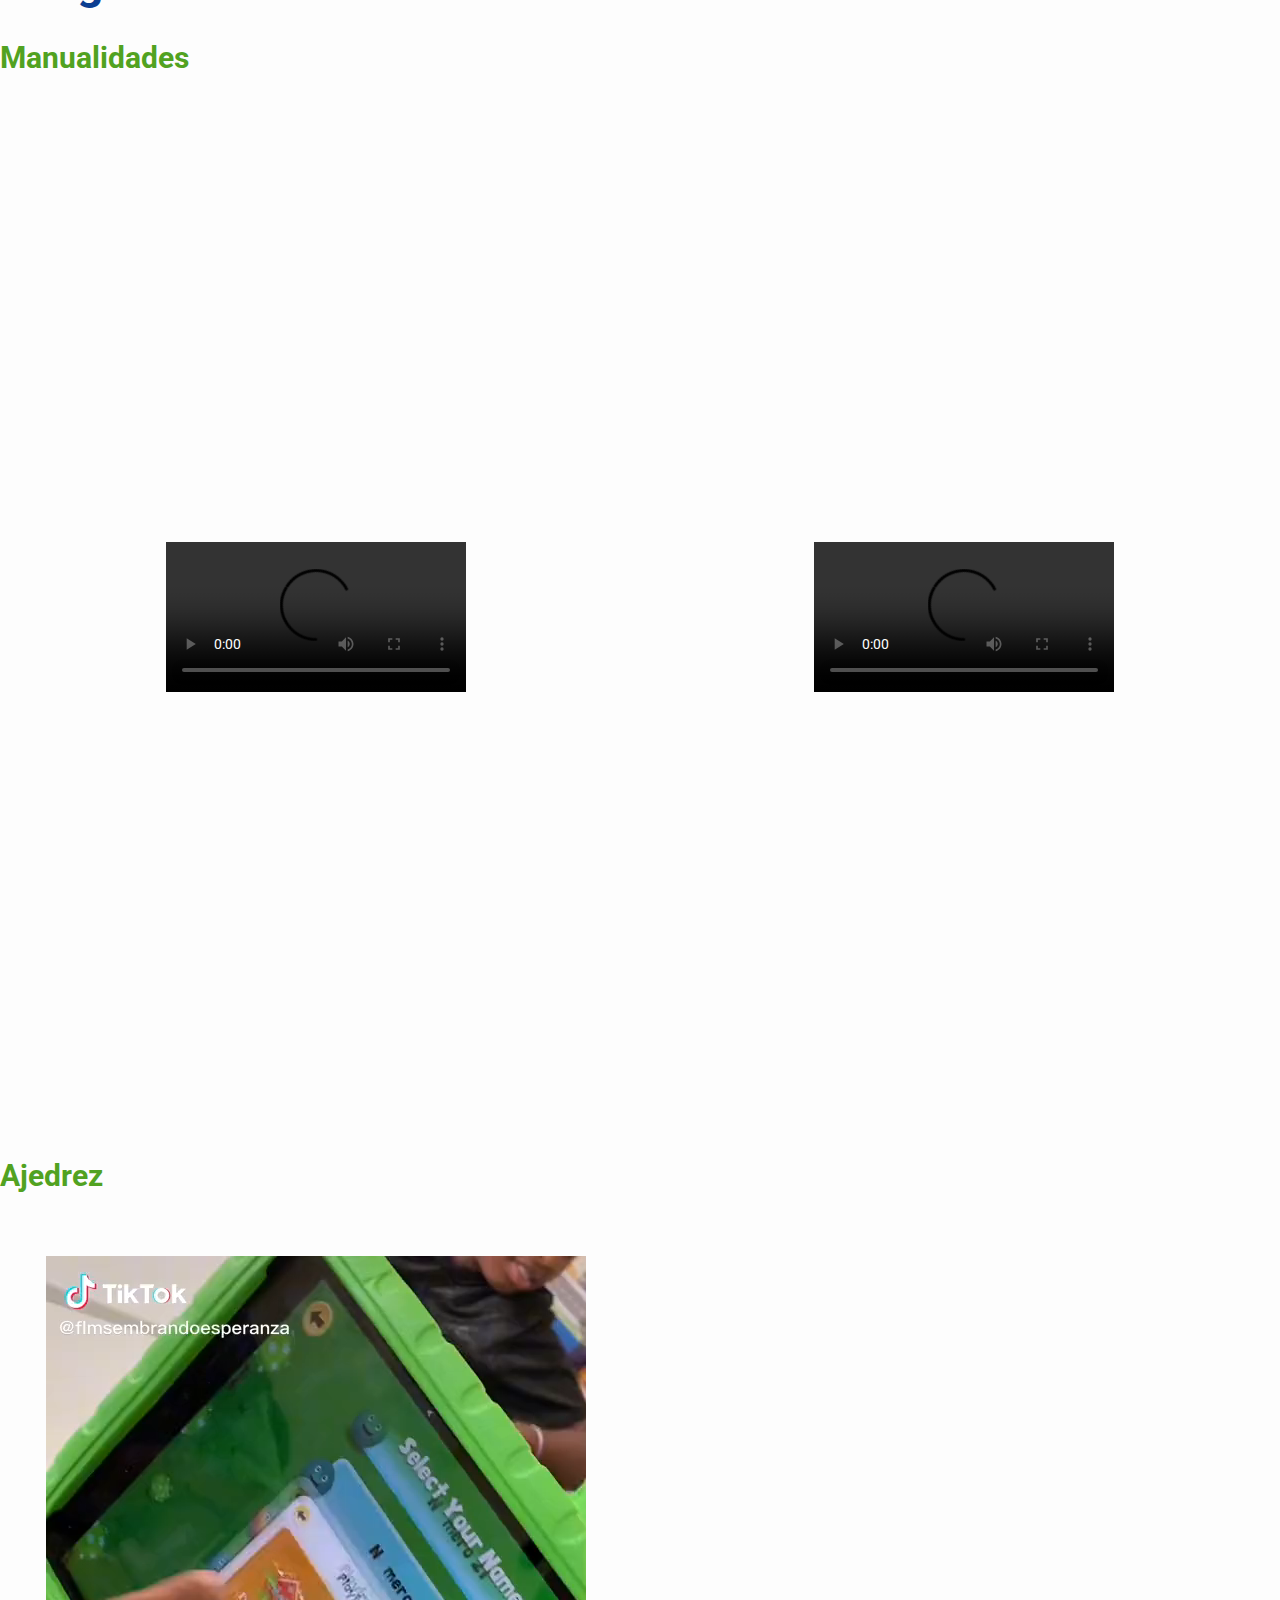
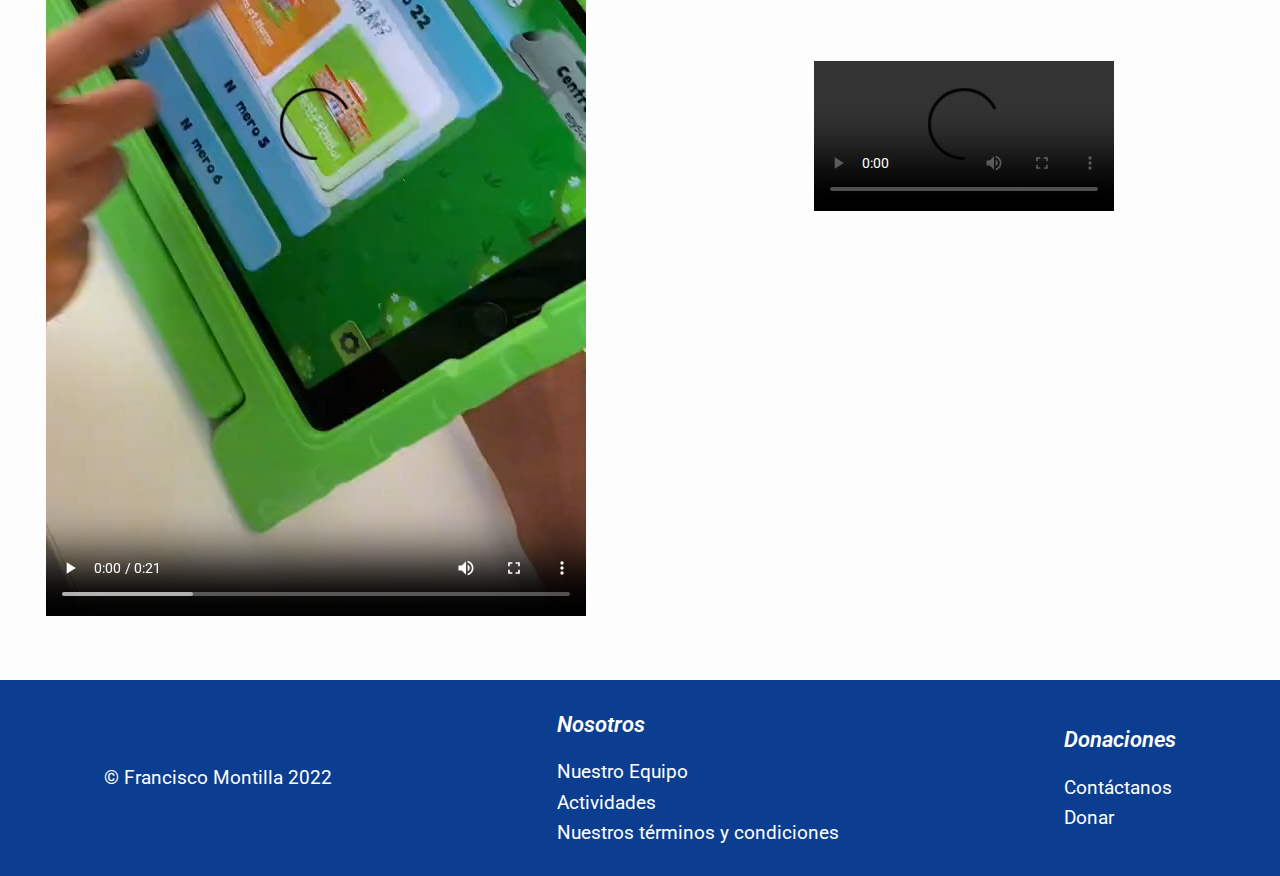
==== commit d5358756: "Revert "fix footer error"" ====
--- a/pages/activities.html
+++ b/pages/activities.html
@@ -161,15 +161,15 @@
 		<div class="col">
 			<div class="footer-title">Nosotros</div>
 			<div class="items">
-				<a href="team.html">Nuestro Equipo</a>
+				<a href="./pages/team.html">Nuestro Equipo</a>
 			</div>
 
 			<div class="items">
-				<a href="activities.html">Actividades</a>
+				<a href="./pages/activities.html">Actividades</a>
 			</div>
 
 			<div class="items">
-				<a target="_blank" href="terms.html">Nuestros términos y condiciones</a>
+				<a target="_blank" href="./pages/terms.html">Nuestros términos y condiciones</a>
 			</div>
 		</div>
 
@@ -177,7 +177,7 @@
 			<div class="footer-title">Donaciones</div>
 
 			<div class="items">
-				<a href="contact.html">Contáctanos</a>
+				<a href="./pages/contact.html">Contáctanos</a>
 			</div>
 
 			<div class="items">
